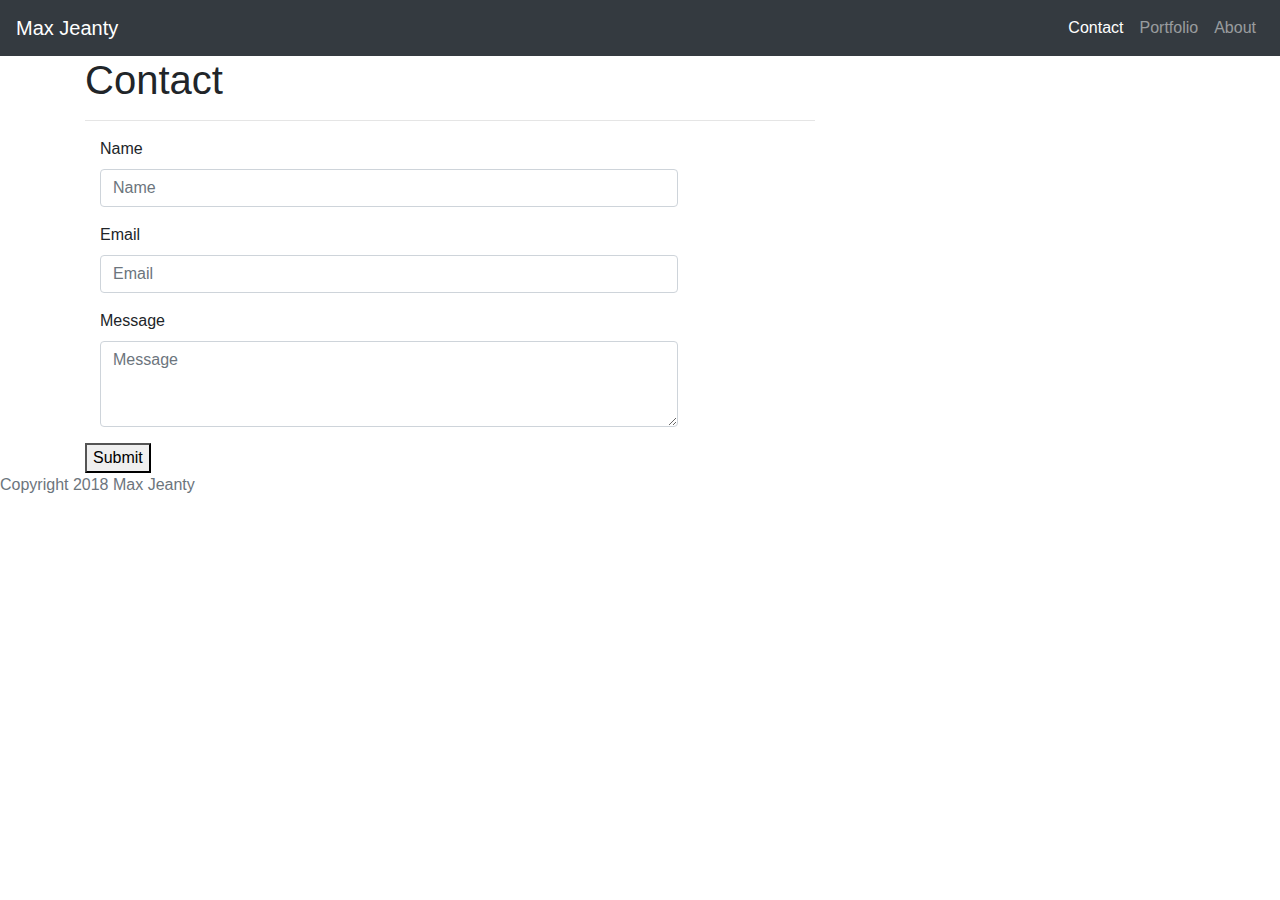
==== contact.html @ 7fbac5ce "added, personal info, made sure the nav bar and links were consistant on al pages, all the links are" ====
<!DOCTYPE html>
<html lang="en">

<head>

  <meta charset="UTF-8">
  <meta name="viewport" content="width=device-width, initial-scale=1.0">
  <meta http-equiv="X-UA-Compatible" content="ie=edge">

  <title>Max Jeanty's Portfolio</title>

  <!-- Boostrap Stylesheet -->
  <link rel="stylesheet" href="https://maxcdn.bootstrapcdn.com/bootstrap/4.0.0/css/bootstrap.min.css" integrity="sha384-Gn5384xqQ1aoWXA+058RXPxPg6fy4IWvTNh0E263XmFcJlSAwiGgFAW/dAiS6JXm" crossorigin="anonymous">

  <!-- Our own CSS stylesheet -->
  <link rel="stylesheet" href="styles.css">

</head>

<body>

  <nav class="navbar navbar-expand-sm navbar-dark bg-dark">
    <a class="navbar-brand" href="#">Max Jeanty</a>
      <button class="navbar-toggler" type="button" data-toggle="collapse" data-target="#navbarTogglerDemo01"
        aria-controls="navbarTogglerDemo01" aria-expanded="false" aria-label="Toggle navigation">
        <span class="navbar-toggler-icon"></span>
      </button>
          <!-- Collect the nav links, forms, and other content for toggling -->
          <div class="collapse navbar-collapse" id="navbarTogglerDemo01">
            <ul class="navbar-nav ml-auto mt-2 mt-lg-0">
              <li class="nav-item">
                <a class="nav-link active" href="contact.html">Contact</a>
              </li>
              <li class="nav-item">
                <a class="nav-link" href="portfolio.html">Portfolio</a>
              </li>
              <li class="nav-item">
                <a class="nav-link" href="index.html">About</a>
              </li>
            </ul>
          </div>
          <!-- /.navbar-collapse -->
        
        <!-- /.container -->
      </nav>
      <!-- End of navbar -->

  <!-- Start of container -->
  <main class="container">
    <section class="row">
      <div class="col-md-8">
        <form class="block form-horizontal">
          <h1 class="block-header">Contact</h1>
          <hr />
          <div class="form-group">
            <label for="name" class="col-sm-2 control-label">Name</label>
            <div class="col-sm-10">
              <input type="email" class="form-control" id="name" placeholder="Name">
            </div>
          </div>
          <div class="form-group">
            <label for="email" class="col-sm-2 control-label">Email</label>
            <div class="col-sm-10">
              <input type="password" class="form-control" id="email" placeholder="Email">
            </div>
          </div>
          <div class="form-group">
            <label class="col-sm-2 control-label" for="msg">Message</label>
            <div class="col-sm-10">
              <textarea id="msg" class="form-control" rows="3" placeholder="Message"></textarea>
            </div>
          </div>
          <button class="submit-btn">Submit</button>
        </form>
      </div>
    </section>
  </main>
  <!-- End of container -->

  <!-- Start of footer -->
  <footer class="footer">
    <div class="two-toned-footer-color">

    </div>
    <span class="text-muted">Copyright 2018 Max Jeanty</span>
      
    
  </footer>
  <!-- End of footer -->

  <!-- jQuery CDN -->
  <script type="text/javascript" src="https://cdnjs.cloudflare.com/ajax/libs/jquery/3.2.1/jquery.min.js"></script>

  <!-- Bootstrap CDN -->
  <script src="https://maxcdn.bootstrapcdn.com/bootstrap/4.0.0/js/bootstrap.min.js"></script>


</body>

</html>
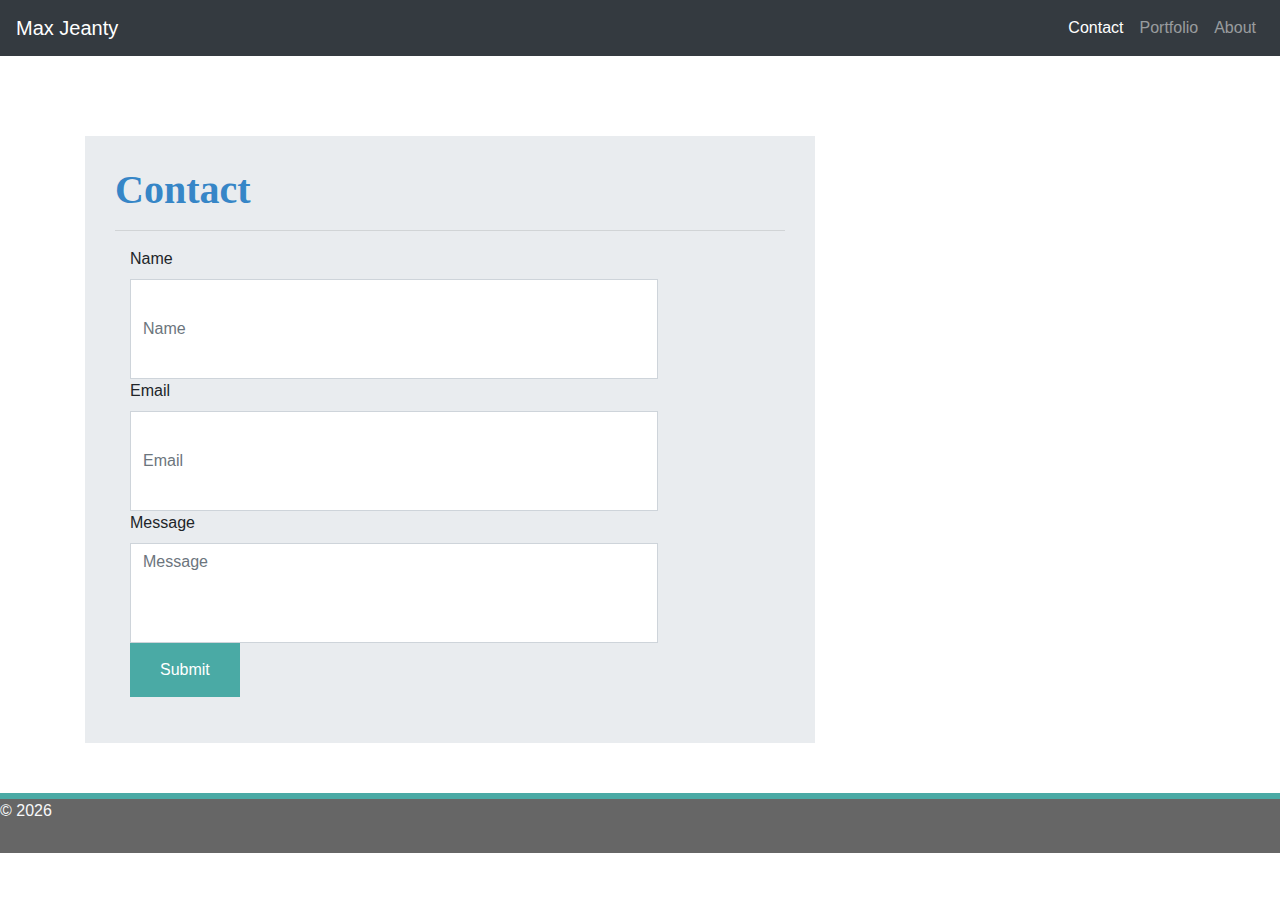
==== commit 02559fff: "Add files via upload" ====
--- a/contact.html
+++ b/contact.html
@@ -13,7 +13,7 @@
   <link rel="stylesheet" href="https://maxcdn.bootstrapcdn.com/bootstrap/4.0.0/css/bootstrap.min.css" integrity="sha384-Gn5384xqQ1aoWXA+058RXPxPg6fy4IWvTNh0E263XmFcJlSAwiGgFAW/dAiS6JXm" crossorigin="anonymous">
 
   <!-- Our own CSS stylesheet -->
-  <link rel="stylesheet" href="styles.css">
+  <link rel="stylesheet" href="style.css">
 
 </head>
 
@@ -57,20 +57,18 @@
             <div class="col-sm-10">
               <input type="email" class="form-control" id="name" placeholder="Name">
             </div>
-          </div>
-          <div class="form-group">
+         
             <label for="email" class="col-sm-2 control-label">Email</label>
             <div class="col-sm-10">
               <input type="password" class="form-control" id="email" placeholder="Email">
             </div>
-          </div>
-          <div class="form-group">
+        
             <label class="col-sm-2 control-label" for="msg">Message</label>
             <div class="col-sm-10">
               <textarea id="msg" class="form-control" rows="3" placeholder="Message"></textarea>
+              <button class="submit-btn">Submit</button>
             </div>
           </div>
-          <button class="submit-btn">Submit</button>
         </form>
       </div>
     </section>
@@ -82,7 +80,8 @@
     <div class="two-toned-footer-color">
 
     </div>
-    <span class="text-muted">Copyright 2018 Max Jeanty</span>
+    <span class="text-light">&copy;
+      <script> document.write(new Date().getFullYear());</script></span>
       
     
   </footer>
--- a/style.css
+++ b/style.css
@@ -0,0 +1,191 @@
+/* --- STYLES FOR ALL PAGES --- */
+head {
+  /* Typography */
+  font-family: Arial, "Helvetica Neue", Helvetica, sans-serif;
+
+}
+
+body {
+  /* Positioning */
+  position: relative;
+
+  /* Box-model */
+  min-height: 100%;
+}
+
+/* add space for fixed nav */
+main {
+  margin: 0px;
+  padding:  80px;
+}
+
+/* create styles for use for all white main boxes */
+.block {
+  background-color: #e9ecef;
+
+  padding: 30px;
+  margin-bottom: 30px;
+}
+
+.block-header {
+  /* Typography */
+  color: #3686c7;
+  font-family: Georgia, Times, "Times New Roman", serif;
+  font-weight: bold;
+}
+
+/* NAV START */
+#logo {
+  font-family: Georgia, Times, "Times New Roman", serif;
+
+  /* Typography */
+  font-size: 24px;
+  font-weight: bold;
+  color: rgb(6, 65, 42);
+
+  /* Visual */
+  background: #4aaaa5;
+}
+
+/* override bootstrap hover color and border */
+.navbar-default .navbar-nav > li > a:hover {
+  color: #4aaaa5;
+}
+
+.navbar {
+  background: rgb(182, 86, 86);
+  border: none;
+}
+
+/* media query for nav background color change */
+@media only screen and (max-width: 767px) {
+  .navbar-header {
+    background-color: #e9eecf;
+  }
+}
+/* END NAV */
+
+
+/* CONNECT W/ ME CSS */
+.connect-header {
+  /* Typography */
+  font-size: 5000px;
+}
+
+.connect-photo {
+  /* Box-model */
+  width: 55px;
+  height: 55px;
+}
+
+#images {
+  /* Box-model */
+  padding-top: 15px;
+
+  /* Typography */
+  text-align: center;
+}
+
+
+.port-image{
+  margin-bottom: 25px;
+}
+/* END CONNECT W/ ME */
+
+
+/* BEGIN FOOTER */
+.footer {
+  /* Positioning */
+  position: absolute;
+  bottom: 0;
+
+  /* Box-model */
+  width: 100%;
+  height: 60px;
+
+  /* Visual */
+  background-color: #666;
+}
+
+.text-muted-footer {
+  /* Box-model */
+  margin-top: 15px;
+
+  /* Typography */
+  color: #fff;
+}
+
+.two-toned-footer-color {
+  /* Box-model */
+  height: 6px;
+  padding-top: 3px;
+
+  /* Visual */
+  background-color: #4aaaa5;
+}
+/* END FOOTER */
+/* --- END STYLES FOR ALL PAGES --- */
+
+/* --- PAGE-SPECIFIC STYLES --- */
+/* ABOUT-ME PAGE */
+.about-me-header {
+  /* Positioning */
+  margin-bottom: 33px;
+  font-family: Georgia, Times, "Times New Roman", serif;
+
+  /* Typography */
+  font-size: 32px;
+  font-weight: bold;
+  color: #4aaaa5;
+}
+
+#about-image {
+  /* Positioning */
+  float: left;
+
+  /* Box-model */
+  width: 200px;
+  margin: 0 20px 10px 0;
+}
+/* END ABOUT-ME PAGE */
+
+
+/* PORTFOLIO PAGE */
+.port-image {
+  margin: 20px auto;
+}
+/* END PORTFOLIO PAGE */
+
+
+/* CONTACT FORM PAGE  */
+.form-control {
+  /* give input boxes right angles */
+  width: 100px;
+  height: 100px;
+  border-radius: 0;
+
+  /* keep from horizontally resizing text area */
+  min-width: 100%;
+  max-width: 100%;
+  resize: none;
+}
+
+.submit-btn {
+  /* Box-model */
+  padding: 15px 30px;
+  font-size: 16px;
+  font-weight: lighter;
+
+  /* Typography */
+  color: #fff;
+
+  /* Visual */
+  background-color: #4aaaa5;
+  border: 0;
+}
+
+.submit-btn:hover {
+  opacity: .7;
+}
+
+/* END CONTACT FORM PAGE */
